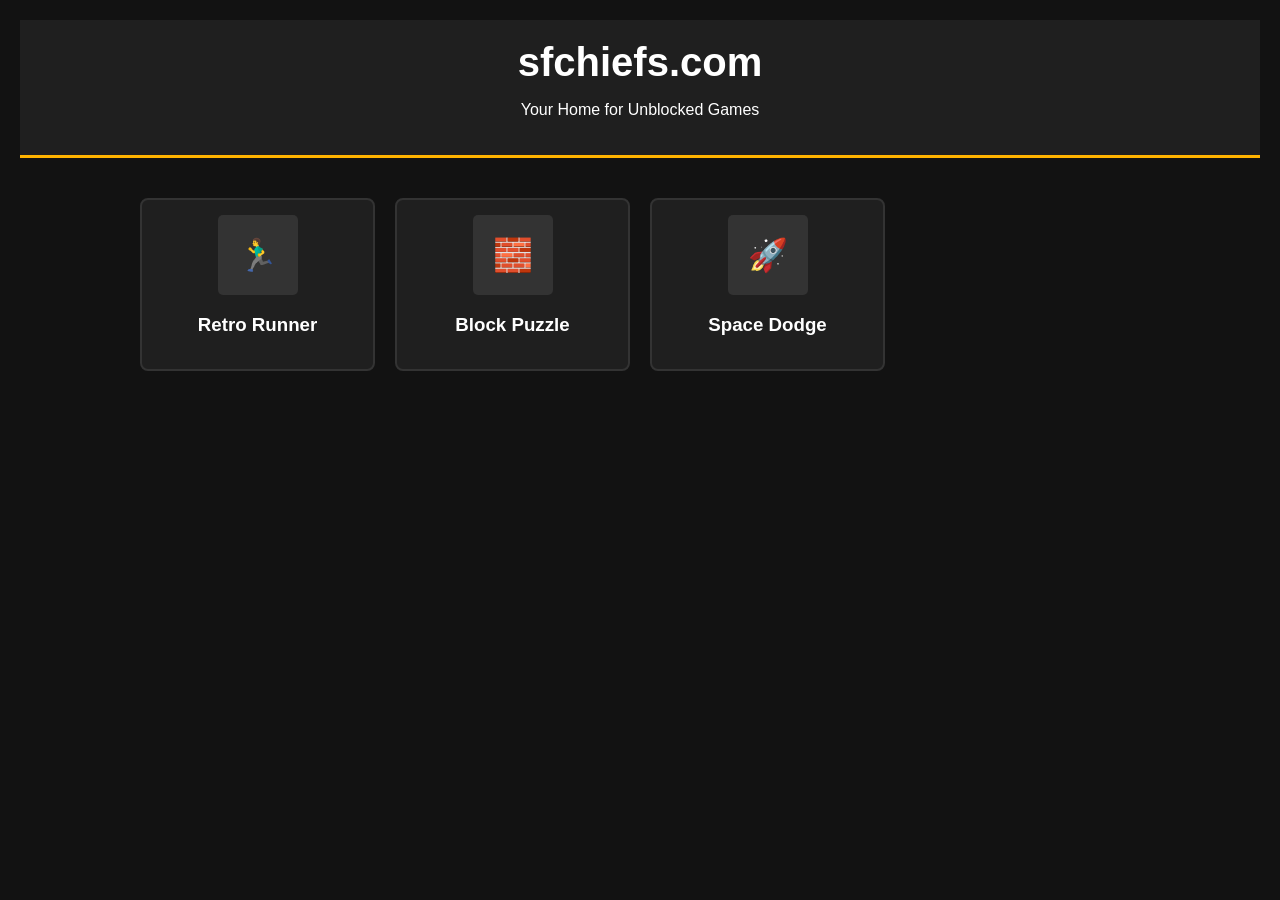
==== index.html @ df236474 "Create index.html for unblocked games site Initial HTML structure for the game site with styling." ====
<!DOCTYPE html>
<html lang="en">
<head>
    <meta charset="UTF-8">
    <meta name="viewport" content="width=device-width, initial-scale=1.0">
    <title>sfchiefs.com | Unblocked Games</title>
    <style>
        body {
            background-color: #121212;
            color: #ffffff;
            font-family: Arial, sans-serif;
            text-align: center;
            margin: 0;
            padding: 20px;
        }
        header {
            padding: 20px;
            background-color: #1f1f1f;
            border-bottom: 3px solid #ffb300;
        }
        h1 { margin: 0; font-size: 2.5rem; }
        .game-grid {
            display: grid;
            grid-template-columns: repeat(auto-fill, minmax(200px, 1fr));
            gap: 20px;
            max-width: 1000px;
            margin: 40px auto;
            padding: 0 20px;
        }
        .game-card {
            background-color: #1f1f1f;
            border: 2px solid #333;
            border-radius: 8px;
            padding: 15px;
            text-decoration: none;
            color: white;
            transition: transform 0.2s, border-color 0.2s;
        }
        .game-card:hover {
            transform: scale(1.05);
            border-color: #ffb300;
        }
        .game-icon {
            width: 80px;
            height: 80px;
            background-color: #333;
            margin: 0 auto 10px;
            border-radius: 5px;
            display: flex;
            align-items: center;
            justify-content: center;
            font-size: 2rem;
        }
    </style>
</head>
<body>

    <header>
        <h1>sfchiefs.com</h1>
        <p>Your Home for Unblocked Games</p>
    </header>

    <main class="game-grid">
        <!-- Game 1 Placeholder -->
        <a href="games/retro-runner/index.html" class="game-card">
            <div class="game-icon">🏃‍♂️</div>
            <h3>Retro Runner</h3>
        </a>

        <!-- Game 2 Placeholder -->
        <a href="games/block-puzzle/index.html" class="game-card">
            <div class="game-icon">🧱</div>
            <h3>Block Puzzle</h3>
        </a>

        <!-- Game 3 Placeholder -->
        <a href="games/space-dodge/index.html" class="game-card">
            <div class="game-icon">🚀</div>
            <h3>Space Dodge</h3>
        </a>
    </main>

</body>
</html>
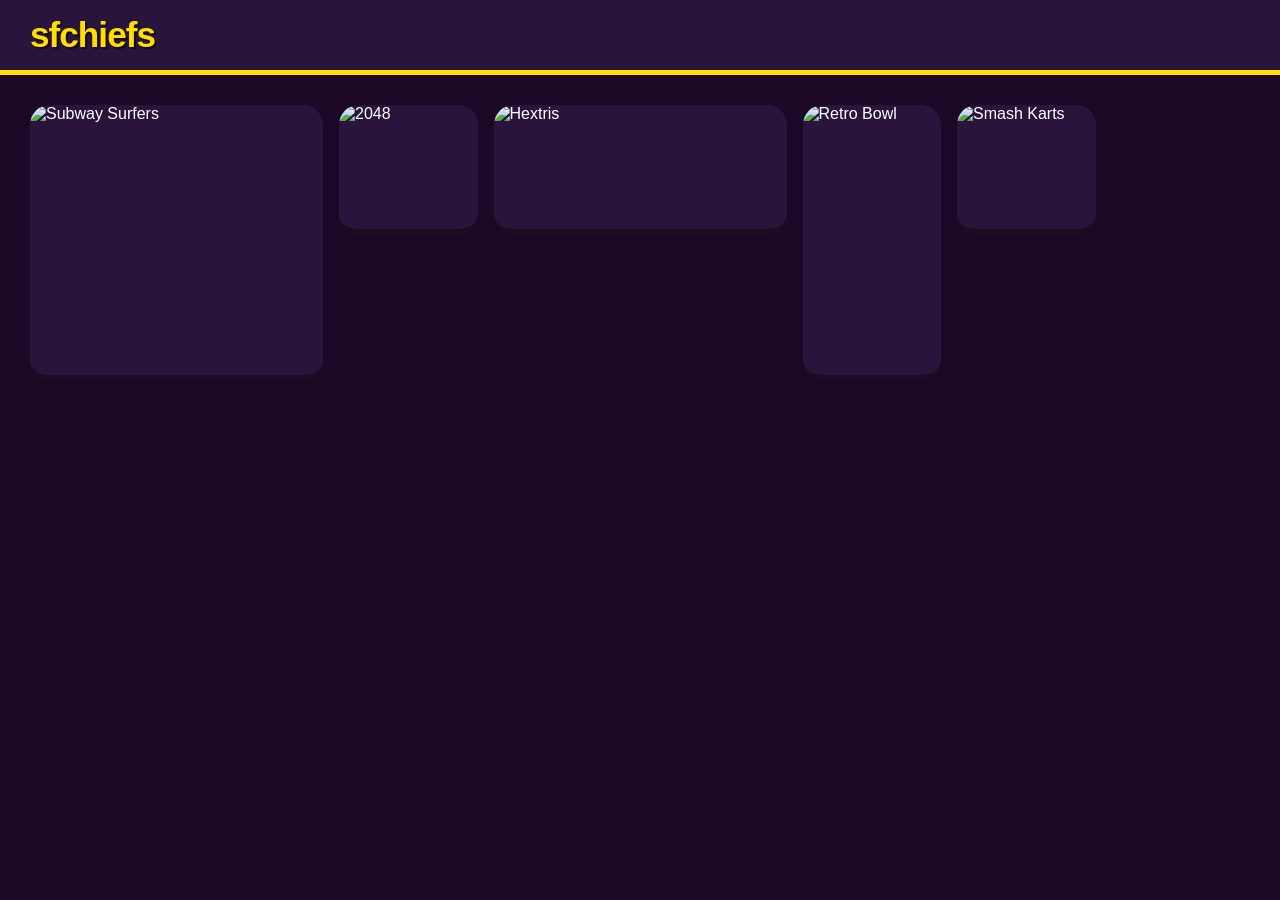
==== commit 391475ce: "Refactor index.html for styling and game updates Refactor CSS styles for improved design and layout." ====
--- a/index.html
+++ b/index.html
@@ -5,80 +5,155 @@
     <meta name="viewport" content="width=device-width, initial-scale=1.0">
     <title>sfchiefs.com | Unblocked Games</title>
     <style>
+        :root {
+            --bg-color: #1a0826;     /* Poki-style deep purple background */
+            --card-bg: #29153b;     /* Deep contrast container tiles */
+            --accent-color: #ffde00; /* Poki vivid primary yellow */
+            --text-color: #ffffff;
+        }
+
         body {
-            background-color: #121212;
-            color: #ffffff;
-            font-family: Arial, sans-serif;
-            text-align: center;
+            background-color: var(--bg-color);
+            color: var(--text-color);
+            font-family: 'Arial Rounded MT Bold', 'Helvetica Rounded', Arial, sans-serif;
             margin: 0;
-            padding: 20px;
+            padding: 0;
         }
+
         header {
-            padding: 20px;
-            background-color: #1f1f1f;
-            border-bottom: 3px solid #ffb300;
+            background-color: var(--card-bg);
+            padding: 15px 30px;
+            display: flex;
+            justify-content: space-between;
+            align-items: center;
+            border-bottom: 5px solid var(--accent-color);
         }
-        h1 { margin: 0; font-size: 2.5rem; }
+
+        .logo {
+            font-size: 2.2rem;
+            font-weight: 900;
+            color: var(--accent-color);
+            text-decoration: none;
+            letter-spacing: -1px;
+            text-shadow: 2px 2px 0px rgba(0,0,0,0.5);
+        }
+
+        /* Poki Masonry-Style Asymmetric Grid System */
         .game-grid {
             display: grid;
-            grid-template-columns: repeat(auto-fill, minmax(200px, 1fr));
-            gap: 20px;
-            max-width: 1000px;
-            margin: 40px auto;
-            padding: 0 20px;
+            grid-template-columns: repeat(auto-fill, minmax(130px, 1fr));
+            grid-auto-rows: 130px;
+            grid-auto-flow: dense;  /* Automatically fills in visual layout gaps */
+            gap: 16px;
+            padding: 30px;
+            max-width: 1400px;
+            margin: 0 auto;
         }
+
+        /* Poki Bubble 3D Button Style */
         .game-card {
-            background-color: #1f1f1f;
-            border: 2px solid #333;
-            border-radius: 8px;
-            padding: 15px;
+            background-color: var(--card-bg);
+            border-radius: 20px;
+            overflow: hidden;
             text-decoration: none;
             color: white;
-            transition: transform 0.2s, border-color 0.2s;
+            transition: transform 0.15s ease-in-out, box-shadow 0.15s ease-in-out;
+            border-bottom: 6px solid rgba(0,0,0,0.4); 
+            position: relative;
+            display: block;
         }
+
         .game-card:hover {
-            transform: scale(1.05);
-            border-color: #ffb300;
+            transform: scale(1.04) translateY(-2px);
+            box-shadow: 0 10px 20px rgba(0,0,0,0.4);
         }
-        .game-icon {
-            width: 80px;
-            height: 80px;
-            background-color: #333;
-            margin: 0 auto 10px;
-            border-radius: 5px;
-            display: flex;
-            align-items: center;
-            justify-content: center;
-            font-size: 2rem;
+
+        /* Large Featured Block (2x2 spaces) */
+        .game-card.featured-large {
+            grid-column: span 2;
+            grid-row: span 2;
+        }
+
+        /* Wide Featured Block (2x1 spaces) */
+        .game-card.featured-wide {
+            grid-column: span 2;
+            grid-row: span 1;
+        }
+
+        /* High Featured Block (1x2 spaces) */
+        .game-card.featured-high {
+            grid-column: span 1;
+            grid-row: span 2;
+        }
+
+        /* Card Thumbnail Images */
+        .game-thumbnail {
+            width: 100%;
+            height: 100%;
+            object-fit: cover;
+            display: block;
+        }
+
+        /* Hover Overlay Text */
+        .game-card h3 {
+            position: absolute;
+            bottom: 0;
+            left: 0;
+            right: 0;
+            background: linear-gradient(transparent, rgba(0,0,0,0.85));
+            margin: 0;
+            padding: 15px 10px 10px 10px;
+            font-size: 0.95rem;
+            text-align: center;
+            opacity: 0;
+            transition: opacity 0.2s ease-in-out;
+        }
+
+        .game-card:hover h3 {
+            opacity: 1;
         }
     </style>
 </head>
 <body>
 
     <header>
-        <h1>sfchiefs.com</h1>
-        <p>Your Home for Unblocked Games</p>
+        <a href="#" class="logo">sfchiefs</a>
     </header>
 
     <main class="game-grid">
-        <!-- Game 1 Placeholder -->
-        <a href="games/retro-runner/index.html" class="game-card">
-            <div class="game-icon">🏃‍♂️</div>
-            <h3>Retro Runner</h3>
+
+        <!-- 1. Subway Surfers (Large 2x2 Feature Block) -->
+        <a href="games/subway-surfers/index.html" class="game-card featured-large">
+            <img class="game-thumbnail" src="crazygames.com" alt="Subway Surfers">
+            <h3>Subway Surfers</h3>
         </a>
 
-        <!-- Game 2 Placeholder -->
-        <a href="games/block-puzzle/index.html" class="game-card">
-            <div class="game-icon">🧱</div>
-            <h3>Block Puzzle</h3>
+        <!-- 2. 2048 (Standard 1x1 Block) -->
+        <a href="games/2048/index.html" class="game-card">
+            <img class="game-thumbnail" src="crazygames.com" alt="2048">
+            <h3>2048</h3>
         </a>
 
-        <!-- Game 3 Placeholder -->
-        <a href="games/space-dodge/index.html" class="game-card">
-            <div class="game-icon">🚀</div>
-            <h3>Space Dodge</h3>
+        <!-- 3. Hextris (Wide 2x1 Block) -->
+        <a href="games/hextris/index.html" class="game-card featured-wide">
+            <img class="game-thumbnail" src="crazygames.com" alt="Hextris">
+            <h3>Hextris</h3>
         </a>
+
+        <!-- 4. Retro Bowl (High 1x2 Block) -->
+        <a href="games/retro-bowl/index.html" class="game-card featured-high">
+            <img class="game-thumbnail" src="crazygames.com" alt="Retro Bowl">
+            <h3>Retro Bowl</h3>
+        </a>
+
+        <!-- 5. Smash Karts (Standard 1x1 Block) -->
+        <a href="games/smash-karts/index.html" class="game-card">
+            <img class="game-thumbnail" src="crazygames.com" alt="Smash Karts">
+            <h3>Smash Karts</h3>
+        </a>
+
     </main>
 
 </body>
 </html>
+
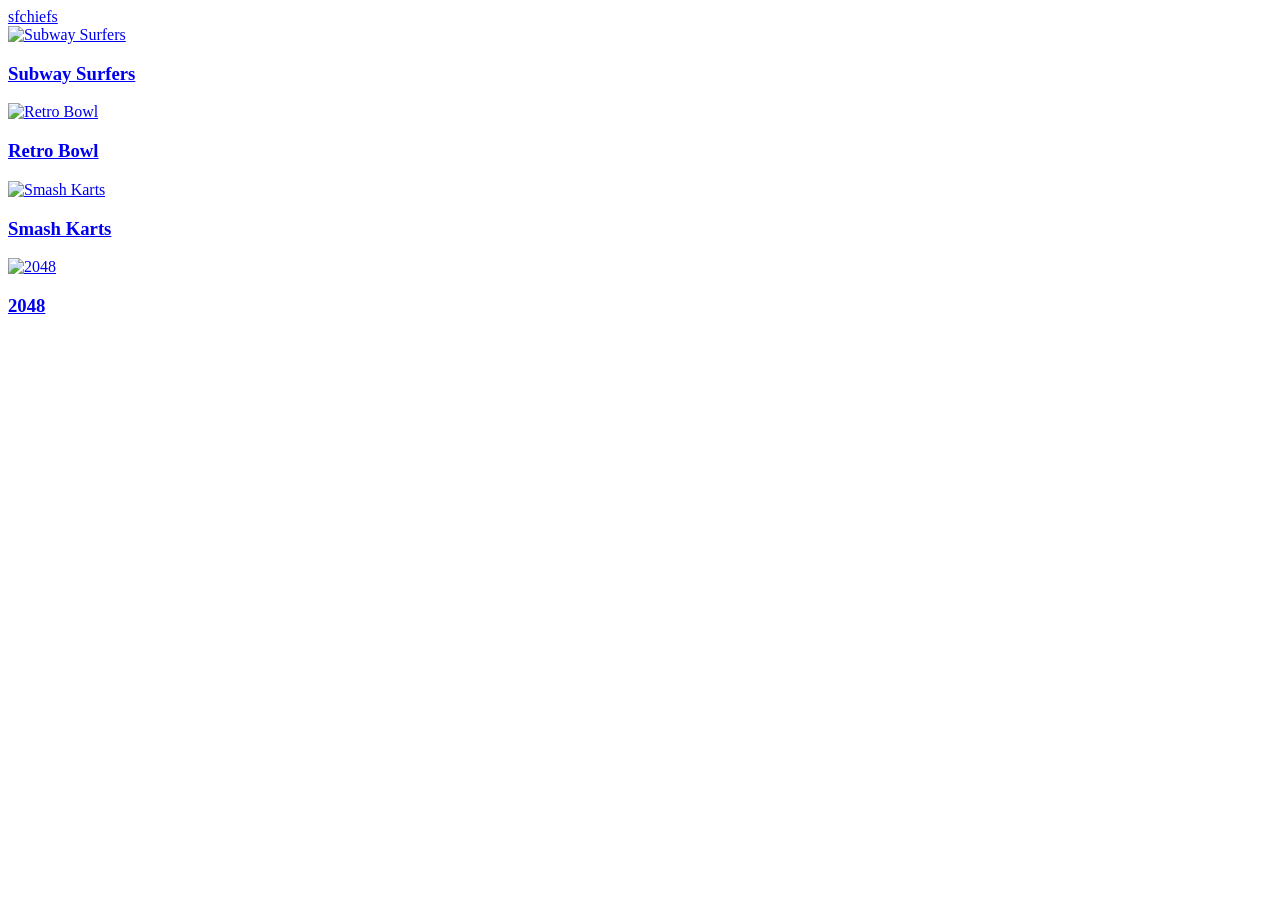
==== commit 8d0267ec: "Update game links and thumbnails in index.html" ====
--- a/index.html
+++ b/index.html
@@ -1,119 +1,3 @@
-<!DOCTYPE html>
-<html lang="en">
-<head>
-    <meta charset="UTF-8">
-    <meta name="viewport" content="width=device-width, initial-scale=1.0">
-    <title>sfchiefs.com | Unblocked Games</title>
-    <style>
-        :root {
-            --bg-color: #1a0826;     /* Poki-style deep purple background */
-            --card-bg: #29153b;     /* Deep contrast container tiles */
-            --accent-color: #ffde00; /* Poki vivid primary yellow */
-            --text-color: #ffffff;
-        }
-
-        body {
-            background-color: var(--bg-color);
-            color: var(--text-color);
-            font-family: 'Arial Rounded MT Bold', 'Helvetica Rounded', Arial, sans-serif;
-            margin: 0;
-            padding: 0;
-        }
-
-        header {
-            background-color: var(--card-bg);
-            padding: 15px 30px;
-            display: flex;
-            justify-content: space-between;
-            align-items: center;
-            border-bottom: 5px solid var(--accent-color);
-        }
-
-        .logo {
-            font-size: 2.2rem;
-            font-weight: 900;
-            color: var(--accent-color);
-            text-decoration: none;
-            letter-spacing: -1px;
-            text-shadow: 2px 2px 0px rgba(0,0,0,0.5);
-        }
-
-        /* Poki Masonry-Style Asymmetric Grid System */
-        .game-grid {
-            display: grid;
-            grid-template-columns: repeat(auto-fill, minmax(130px, 1fr));
-            grid-auto-rows: 130px;
-            grid-auto-flow: dense;  /* Automatically fills in visual layout gaps */
-            gap: 16px;
-            padding: 30px;
-            max-width: 1400px;
-            margin: 0 auto;
-        }
-
-        /* Poki Bubble 3D Button Style */
-        .game-card {
-            background-color: var(--card-bg);
-            border-radius: 20px;
-            overflow: hidden;
-            text-decoration: none;
-            color: white;
-            transition: transform 0.15s ease-in-out, box-shadow 0.15s ease-in-out;
-            border-bottom: 6px solid rgba(0,0,0,0.4); 
-            position: relative;
-            display: block;
-        }
-
-        .game-card:hover {
-            transform: scale(1.04) translateY(-2px);
-            box-shadow: 0 10px 20px rgba(0,0,0,0.4);
-        }
-
-        /* Large Featured Block (2x2 spaces) */
-        .game-card.featured-large {
-            grid-column: span 2;
-            grid-row: span 2;
-        }
-
-        /* Wide Featured Block (2x1 spaces) */
-        .game-card.featured-wide {
-            grid-column: span 2;
-            grid-row: span 1;
-        }
-
-        /* High Featured Block (1x2 spaces) */
-        .game-card.featured-high {
-            grid-column: span 1;
-            grid-row: span 2;
-        }
-
-        /* Card Thumbnail Images */
-        .game-thumbnail {
-            width: 100%;
-            height: 100%;
-            object-fit: cover;
-            display: block;
-        }
-
-        /* Hover Overlay Text */
-        .game-card h3 {
-            position: absolute;
-            bottom: 0;
-            left: 0;
-            right: 0;
-            background: linear-gradient(transparent, rgba(0,0,0,0.85));
-            margin: 0;
-            padding: 15px 10px 10px 10px;
-            font-size: 0.95rem;
-            text-align: center;
-            opacity: 0;
-            transition: opacity 0.2s ease-in-out;
-        }
-
-        .game-card:hover h3 {
-            opacity: 1;
-        }
-    </style>
-</head>
 <body>
 
     <header>
@@ -122,38 +6,32 @@
 
     <main class="game-grid">
 
-        <!-- 1. Subway Surfers (Large 2x2 Feature Block) -->
-        <a href="games/subway-surfers/index.html" class="game-card featured-large">
-            <img class="game-thumbnail" src="crazygames.com" alt="Subway Surfers">
+        <!-- 1. Subway Surfers -->
+        <a href="play.html?game=subway-surfers" class="game-card featured-large">
+            <img class="game-thumbnail" src="gamedistribution.com" alt="Subway Surfers">
             <h3>Subway Surfers</h3>
         </a>
 
-        <!-- 2. 2048 (Standard 1x1 Block) -->
-        <a href="games/2048/index.html" class="game-card">
-            <img class="game-thumbnail" src="crazygames.com" alt="2048">
-            <h3>2048</h3>
-        </a>
-
-        <!-- 3. Hextris (Wide 2x1 Block) -->
-        <a href="games/hextris/index.html" class="game-card featured-wide">
-            <img class="game-thumbnail" src="crazygames.com" alt="Hextris">
-            <h3>Hextris</h3>
-        </a>
-
-        <!-- 4. Retro Bowl (High 1x2 Block) -->
-        <a href="games/retro-bowl/index.html" class="game-card featured-high">
-            <img class="game-thumbnail" src="crazygames.com" alt="Retro Bowl">
+        <!-- 2. Retro Bowl -->
+        <a href="play.html?game=retro-bowl" class="game-card featured-high">
+            <img class="game-thumbnail" src="gamedistribution.com" alt="Retro Bowl">
             <h3>Retro Bowl</h3>
         </a>
 
-        <!-- 5. Smash Karts (Standard 1x1 Block) -->
-        <a href="games/smash-karts/index.html" class="game-card">
-            <img class="game-thumbnail" src="crazygames.com" alt="Smash Karts">
+        <!-- 3. Smash Karts -->
+        <a href="play.html?game=smash-karts" class="game-card featured-wide">
+            <img class="game-thumbnail" src="gamedistribution.com" alt="Smash Karts">
             <h3>Smash Karts</h3>
+        </a>
+
+        <!-- 4. 2048 -->
+        <a href="games/2048/index.html" class="game-card">
+            <img class="game-thumbnail" src="gamedistribution.com" alt="2048">
+            <h3>2048</h3>
         </a>
 
     </main>
 
 </body>
-</html>
 
+
